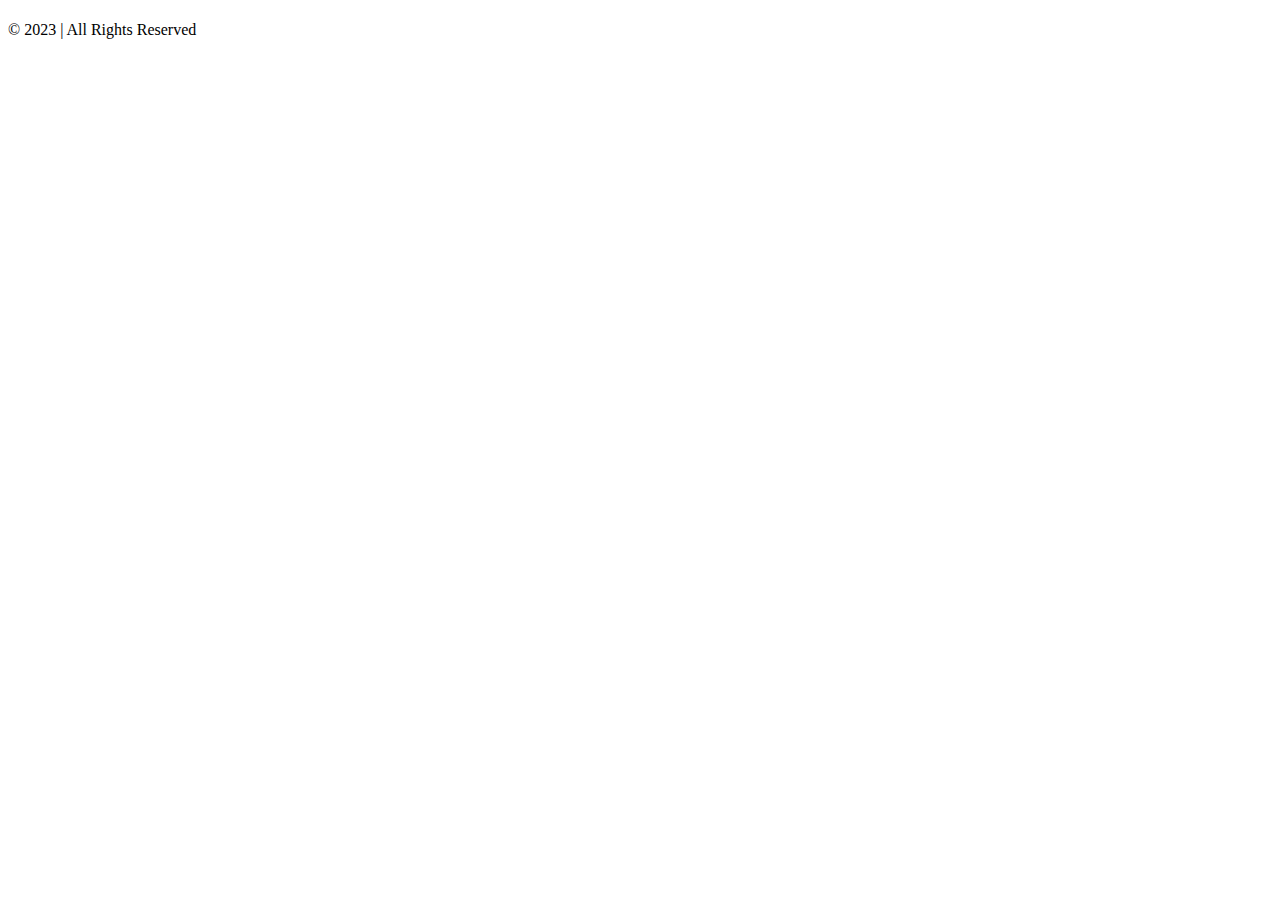
==== blog.html @ 190ee77f "feat: nav and footer classes marked to .html pages" ====
<!DOCTYPE html>
<html>
    <head>
        <title>
        </title>
    </head>
  <body>
    <nav class="navbar"></nav>
    <main>
        <h1 class = "page-title">
        </h1>
    </main>
    <footer class="footer">
        © 2023 <William's Website> | All Rights Reserved
    </footer>
  </body>
</html>
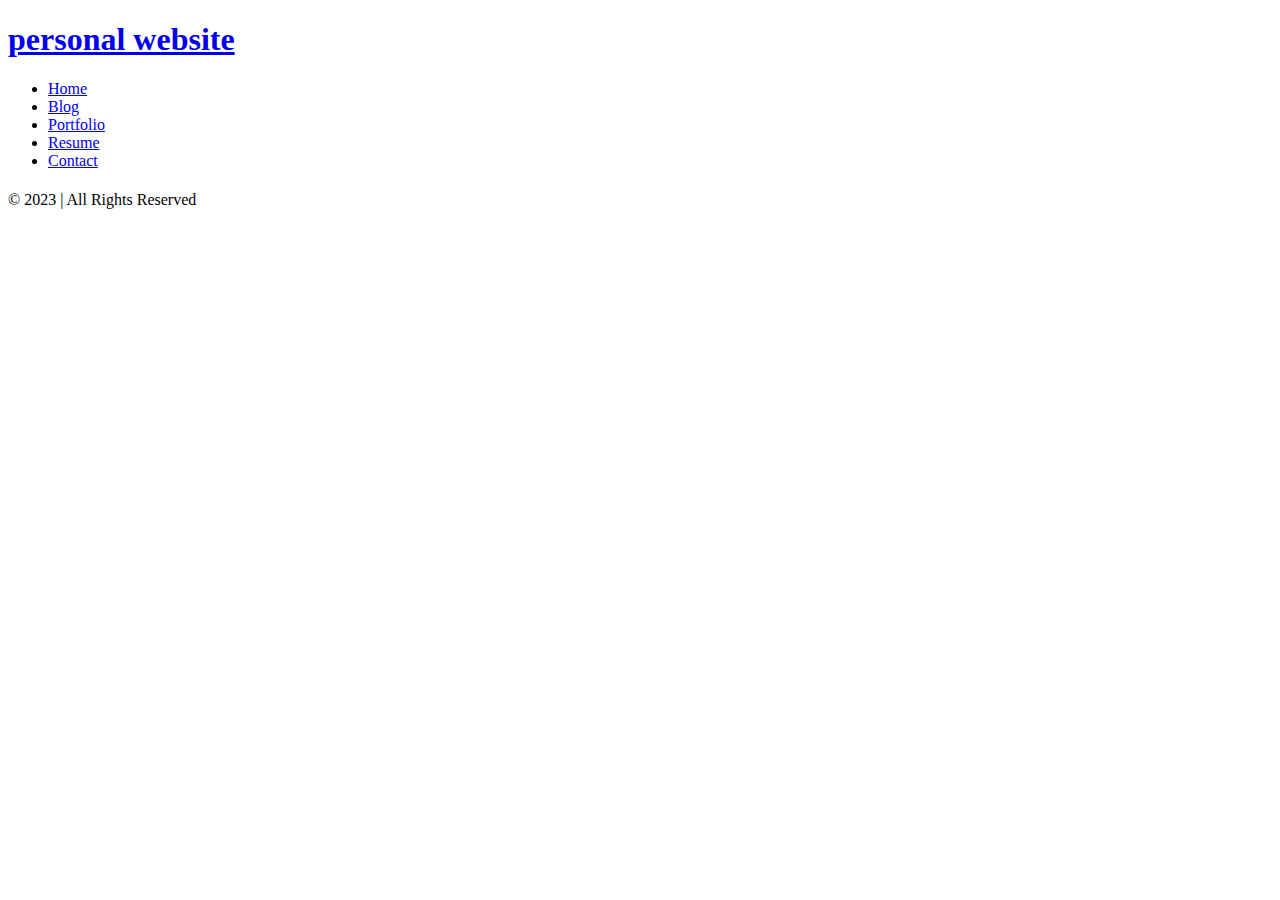
==== commit 004b1b20: "feat: navBars added to all but resume" ====
--- a/blog.html
+++ b/blog.html
@@ -5,7 +5,18 @@
         </title>
     </head>
   <body>
-    <nav class="navbar"></nav>
+    <nav class = "navbar">
+        <h1 class="logo">
+            <a href="resume.html">personal website</a>
+        </h1>
+        <ul class = "nav-list">
+            <li><a href="index.html">Home</a></li>
+            <li><a href="blog.html">Blog</a></li>
+            <li><a href="portfolio.html">Portfolio</a></li>
+            <li><a href="resume.html">Resume</a></li>
+            <li><a href="contact.html">Contact</a></li>
+        </ul>
+    </nav>
     <main>
         <h1 class = "page-title">
         </h1>
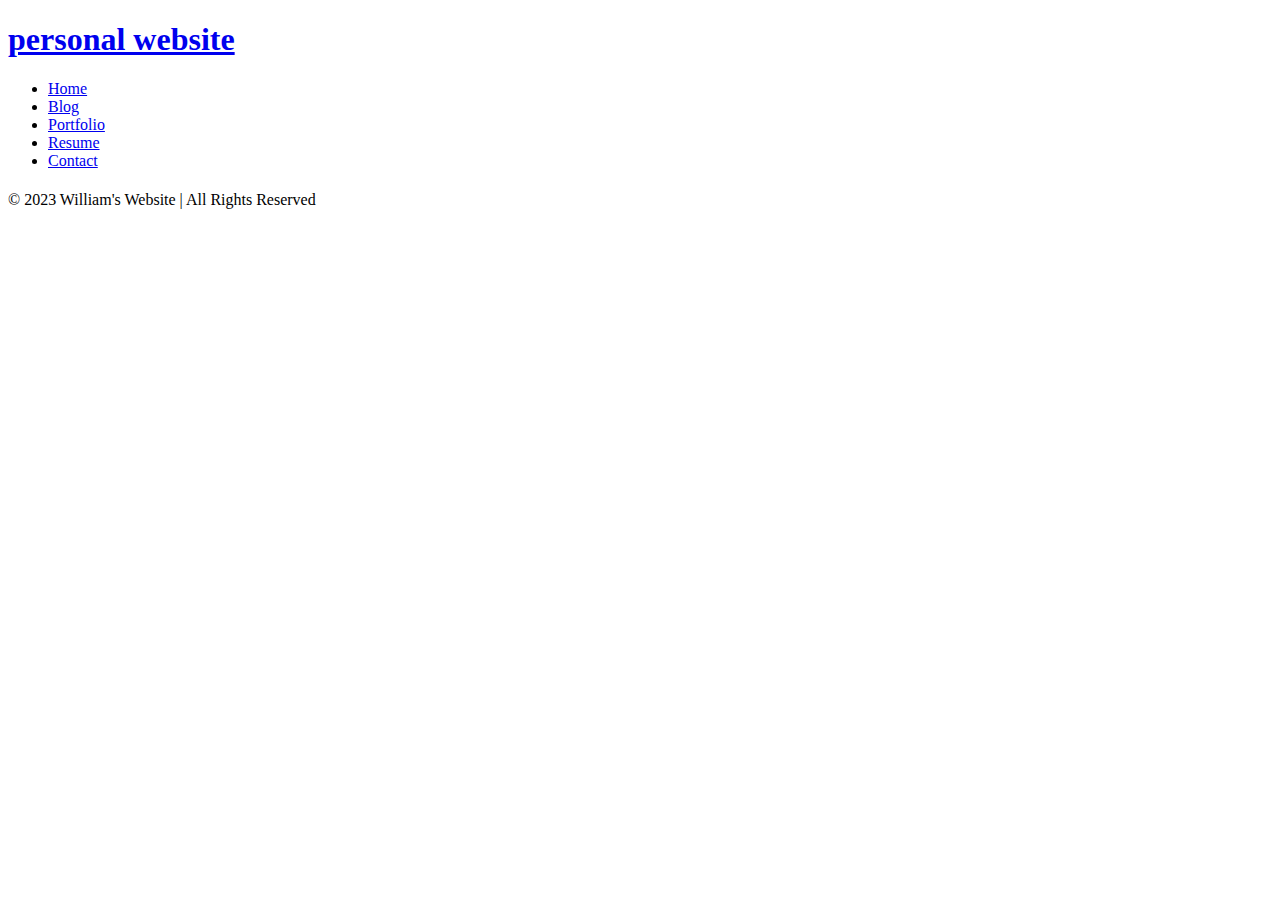
==== commit 67d75858: "feat: changed copyright" ====
--- a/blog.html
+++ b/blog.html
@@ -22,7 +22,7 @@
         </h1>
     </main>
     <footer class="footer">
-        © 2023 <William's Website> | All Rights Reserved
+        © 2023 William's Website | All Rights Reserved
     </footer>
   </body>
 </html>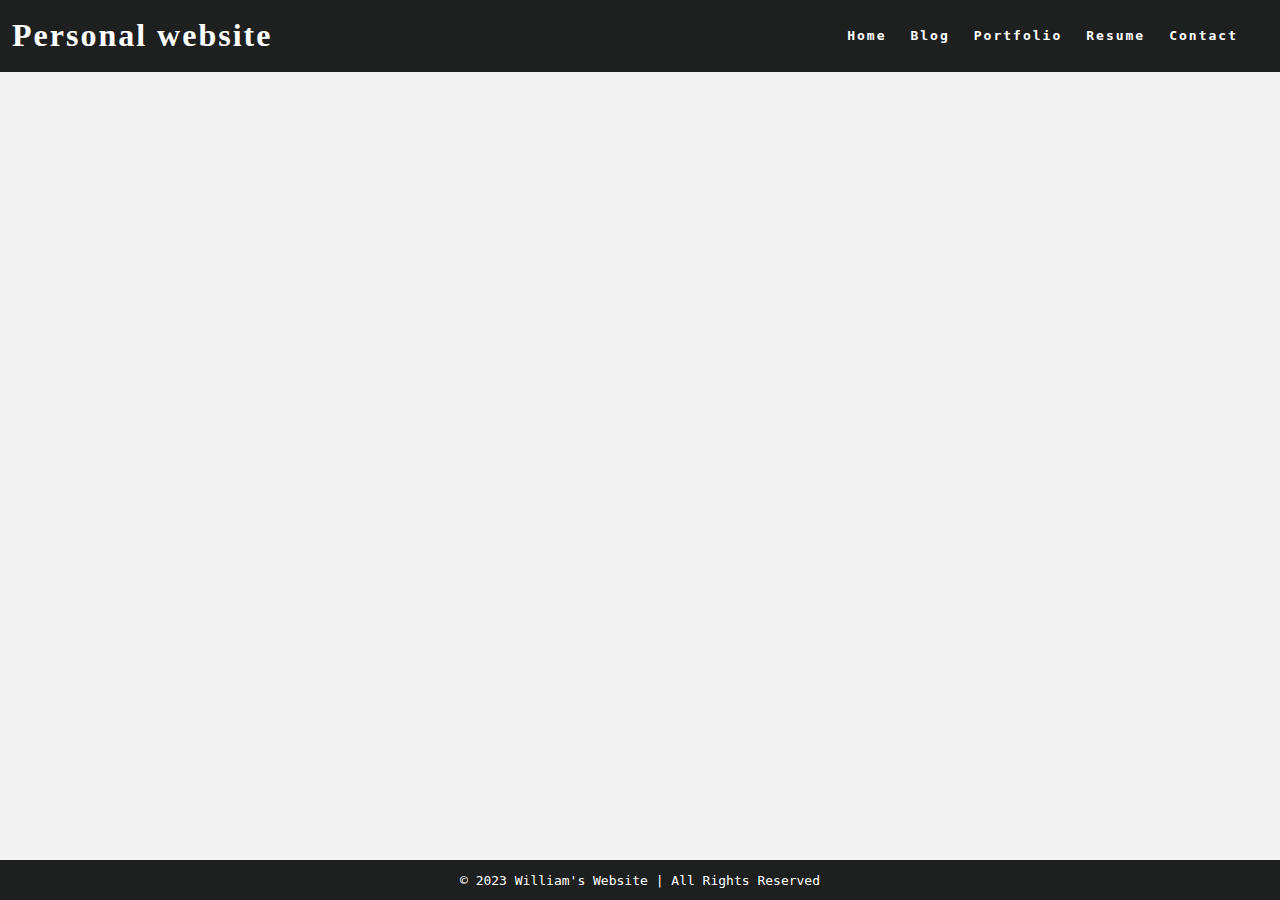
==== commit b5376a88: "feat: changed title" ====
--- a/blog.html
+++ b/blog.html
@@ -2,12 +2,14 @@
 <html>
     <head>
         <title>
+            William's Blog
         </title>
+        <link rel = "stylesheet" href = "styles.css" /> 
     </head>
   <body>
     <nav class = "navbar">
         <h1 class="logo">
-            <a href="resume.html">personal website</a>
+            <a href="resume.html">Personal website</a>
         </h1>
         <ul class = "nav-list">
             <li><a href="index.html">Home</a></li>
--- a/styles.css
+++ b/styles.css
@@ -0,0 +1,264 @@
+:root {
+    /* variables */
+    --cg-black: rgb(30, 32, 32);
+    --cg-blue: rgb(36, 94, 255);
+    --cg-grey: rgb(243, 243, 243);
+    --cg-white: rgb(255, 255, 255);
+  }
+  
+  html {
+    height: 100%;
+  }
+  
+  body {
+    background: var(--cg-grey);
+    position: relative;
+    min-height: 100vh;
+    padding: 0;
+    margin: 0;
+    font-family: monospace;
+  }
+  
+  /* CSS for navigation */
+  
+  .navbar {
+    position: -webkit-sticky;
+    position: sticky;
+    top: 0;
+    width: 100%;
+    height: 7%;
+    z-index: 10;
+  
+    display: flex;
+    justify-content: space-between;
+    align-items: center;
+    text-align: center;
+  
+    background-color: var(--cg-black);
+    color: var(--cg-white);
+    padding: 0px 0px;
+  
+    /* Debug border */
+    /* border: solid red; */
+  }
+  
+  .nav-list {
+    display: flex;
+    flex-direction: row;
+    position: relative;
+    right: 30px;
+    list-style: none;
+  
+    /* Debug border */
+    /* border: solid blue; */
+  }
+  
+  .navbar a {
+    color: var(--cg-white);
+    font-weight: bold;
+    margin: 0 12px;
+    text-decoration: none;
+    letter-spacing: 2px;
+  
+    font-family: monospace;
+  }
+  
+  .navbar a:hover {
+    color: var(--cg-blue);
+    text-decoration: underline;
+  }
+  
+  .navbar a:active {
+    color: var(--cg-blue);
+  }
+  
+  .logo a {
+    font-family: Georgia;
+  }
+  
+  .logo a:hover {
+    text-decoration: None;
+  }
+  
+  main {
+    padding: 0 20px 40px 20px;
+    display: flex;
+    flex-direction: column;
+    justify-content: center;
+    align-items: center;
+  }
+  
+  .page-title {
+    display: flex;
+    justify-content: center;
+    font-size: 40px;
+    font-family: Georgia;
+  }
+  
+  /* CSS for portfolio grid */
+  
+  .project {
+    display: flex;
+    flex-direction: row;
+    max-width: 100%;
+    margin: 1em 0 2em 0;
+  
+    /* Debug border */
+    /* border: 2px solid blue; */
+  }
+  
+  .item-link {
+    width: 70%;
+  
+    /* Debug border */
+    /* border: 2px solid red; */
+  }
+  
+  .project-image {
+    object-fit: cover;
+    width: 100%;
+    height: 500px;
+    flex-basis: 50px;
+    flex-grow: 2;
+  
+    /* Debug border */
+    /* border: 2px solid black; */
+  }
+  
+  .project-details {
+    display: flex;
+    background-color: var(--cg-white);
+    width: 30%;
+    height: 500px;
+    flex-shrink: 1;
+    padding: 0 20px;
+    margin: 0px;
+    line-height: 1.5;
+    overflow: scroll;
+  
+    flex-direction: column;
+    text-align: center;
+    justify-content: center;
+  
+    /* Debug border */
+    /* border: 2px solid green; */
+  }
+  
+  .project-details a {
+    color: var(--cg-black);
+    text-decoration: none;
+    font-weight: bold;
+    letter-spacing: 1px;
+  }
+  
+  .project-details a:hover {
+    color: var(--cg-blue);
+    text-decoration: underline;
+  }
+  
+  .project-details {
+    font-weight: lighter;
+  }
+  
+  .project-name {
+    font-weight: bold;
+    font-size: 20px;
+  }
+  
+  /* CSS for home page */
+  
+  .about {
+    display: flex;
+    align-items: center;
+    justify-content: space-between;
+    padding: 20px;
+    background-color: #f8f8f8;
+    border: 1px solid #ccc;
+    border-radius: 5px;
+    /* box-shadow: 0 0 10px rgba(0, 0, 0, 0.1); */
+  }
+  
+  .about-image img {
+    max-width: 300px;
+    border-radius: 3px;
+    /* box-shadow: 0 0 10px rgba(0, 0, 0, 0.2); */
+  }
+  
+  .about-text {
+    flex: 1;
+    margin-left: 20px;
+  }
+  
+  .about-text h2 {
+    font-size: 24px;
+    margin-bottom: 10px;
+  }
+  
+  .about-text p {
+    font-size: 16px;
+    line-height: 1.5;
+  }
+  
+  /* CSS for resume page */
+  
+  .button {
+    background-color: var(--cg-black);
+    border: none;
+    color: var(--cg-white);
+  
+    font-family: monospace;
+  
+    padding: 5px 7px;
+    text-align: center;
+  
+    border-radius: 2px;
+  }
+  
+  .button:hover {
+    background-color: var(--cg-blue);
+  }
+  
+  .resume h2 {
+    font-family: Georgia;
+  }
+  
+  /* CSS for contact form */
+  
+  label {
+    display: block;
+    margin-bottom: 8px;
+    font-family: Georgia;
+    font-weight: bold;
+  }
+  
+  input[type="text"],
+  input[type="email"],
+  textarea {
+    width: 100%;
+    padding: 10px;
+    margin-bottom: 15px;
+    border: 1px solid #ccc;
+    border-radius: 4px;
+    font-size: 16px;
+    resize: none;
+  }
+  
+  /* Add some spacing to the form */
+  form {
+    width: 500px;
+    margin: 0 auto;
+  }
+  
+  /* CSS for footer */
+  
+  .footer {
+    display: flex;
+    justify-content: center;
+    align-items: center;
+    background-color: var(--cg-black);
+    color: var(--cg-white);
+    position: absolute;
+    bottom: 0;
+    width: 100%;
+    height: 2.5rem;
+  }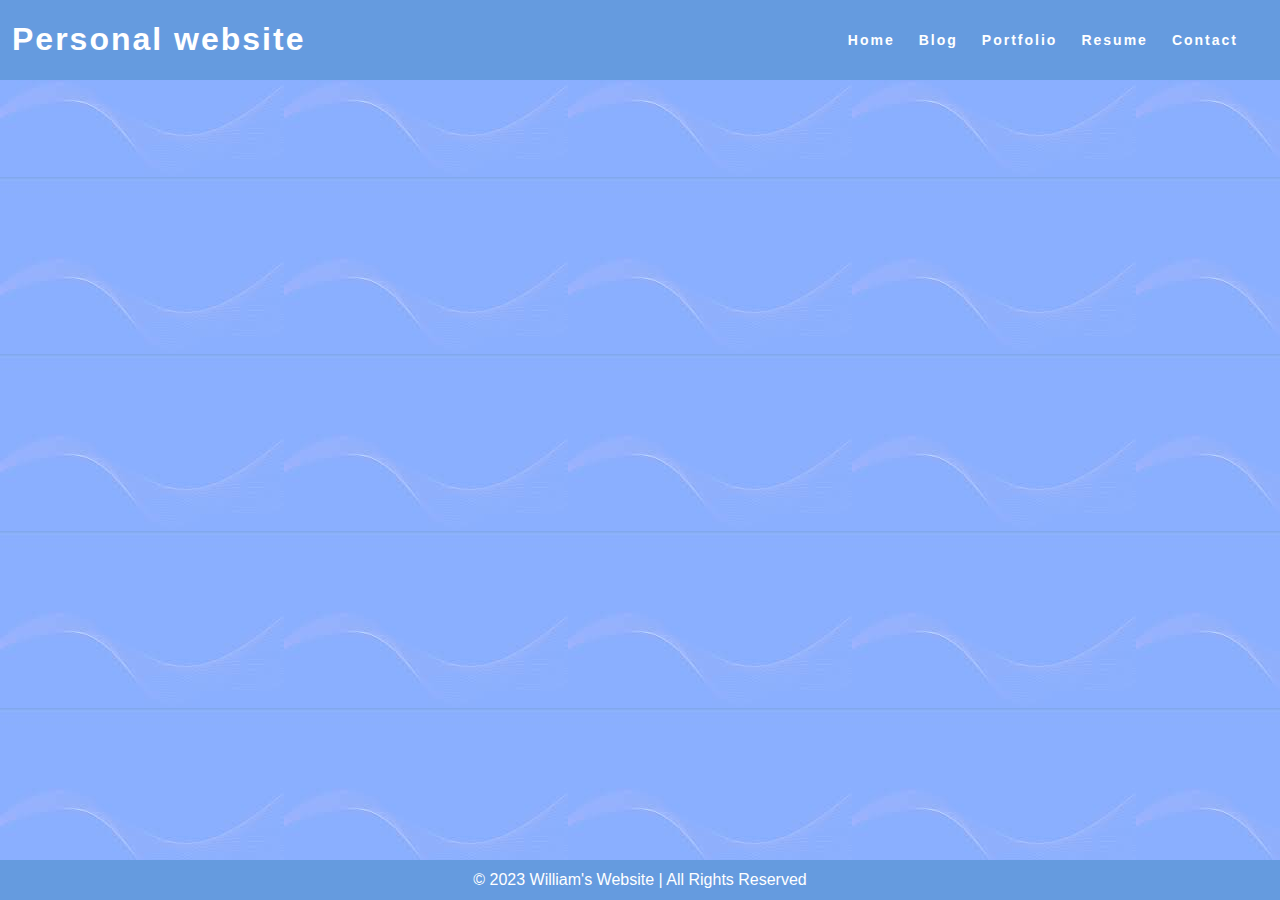
==== commit c5a364ef: "feat: modified html files" ====
--- a/blog.html
+++ b/blog.html
@@ -4,7 +4,7 @@
         <title>
             William's Blog
         </title>
-        <link rel = "stylesheet" href = "styles.css" /> 
+        <link rel = "stylesheet" href = "styles.min.css" /> 
     </head>
   <body>
     <nav class = "navbar">
--- a/styles.min.css
+++ b/styles.min.css
@@ -0,0 +1,112 @@
+:root {
+  --light-blue: #659BDF
+}
+html {
+  height: 100%;
+}
+
+nav > ul {
+  font-size: 14px;
+}
+.page-title {
+  font-size:43px;
+}
+.about-text {
+  border: 1px solid black;
+  border-width: 3px;
+  padding: 10px;
+  background-color: white;
+}
+
+body {
+  background-image: url("background_image.jpeg");
+
+}
+.resume {
+  border: 2px solid black;
+  padding: 8px;
+  font-size: 13px;
+  background-color:white;
+}
+body {
+  background-color: white;
+  position: relative;
+  min-height: 100vh;
+  padding: 0;
+  margin: 0;
+  font-family:sans-serif
+}
+
+
+main {
+  padding: 0 20px 80px 20px;
+  display: flex;
+  flex-direction: column;
+  justify-content: center;
+  align-items: center;
+}
+
+img {
+  align-items: center;
+}
+
+/* CSS for navigation bar */
+
+.navbar {
+  position: -webkit-sticky;
+  position: sticky;
+  top: 0;
+  width: 100%;
+  height: 7%;
+  z-index: 10;
+
+  display: flex;
+  justify-content: space-between;
+  align-items: center;
+  text-align: center;
+
+  background-color: var(--light-blue);
+  color: white;
+  padding: 0px 0px;
+
+  /* Debug border */
+  /* border: solid red; */
+}
+
+.nav-list {
+  display: flex;
+  flex-direction: row;
+  position: relative;
+  right: 30px;
+  list-style: none;
+}
+
+
+.navbar a {
+  color: white;
+  font-weight: bold;
+  margin: 0 12px;
+  text-decoration: none;
+  letter-spacing: 2px;
+}
+
+.navbar a:hover {
+  color: black;
+  text-decoration: underline;
+}
+/* CSS for page footer */
+
+.footer {
+  display: flex;
+  justify-content: center;
+  align-items: center;
+  background-color: var(--light-blue);
+  color: white;
+  position: absolute;
+  bottom: 0;
+  width: 100%;
+  height: 2.5rem;
+}
+.navbar .logo a:hover {
+  text-decoration:none; 
+}
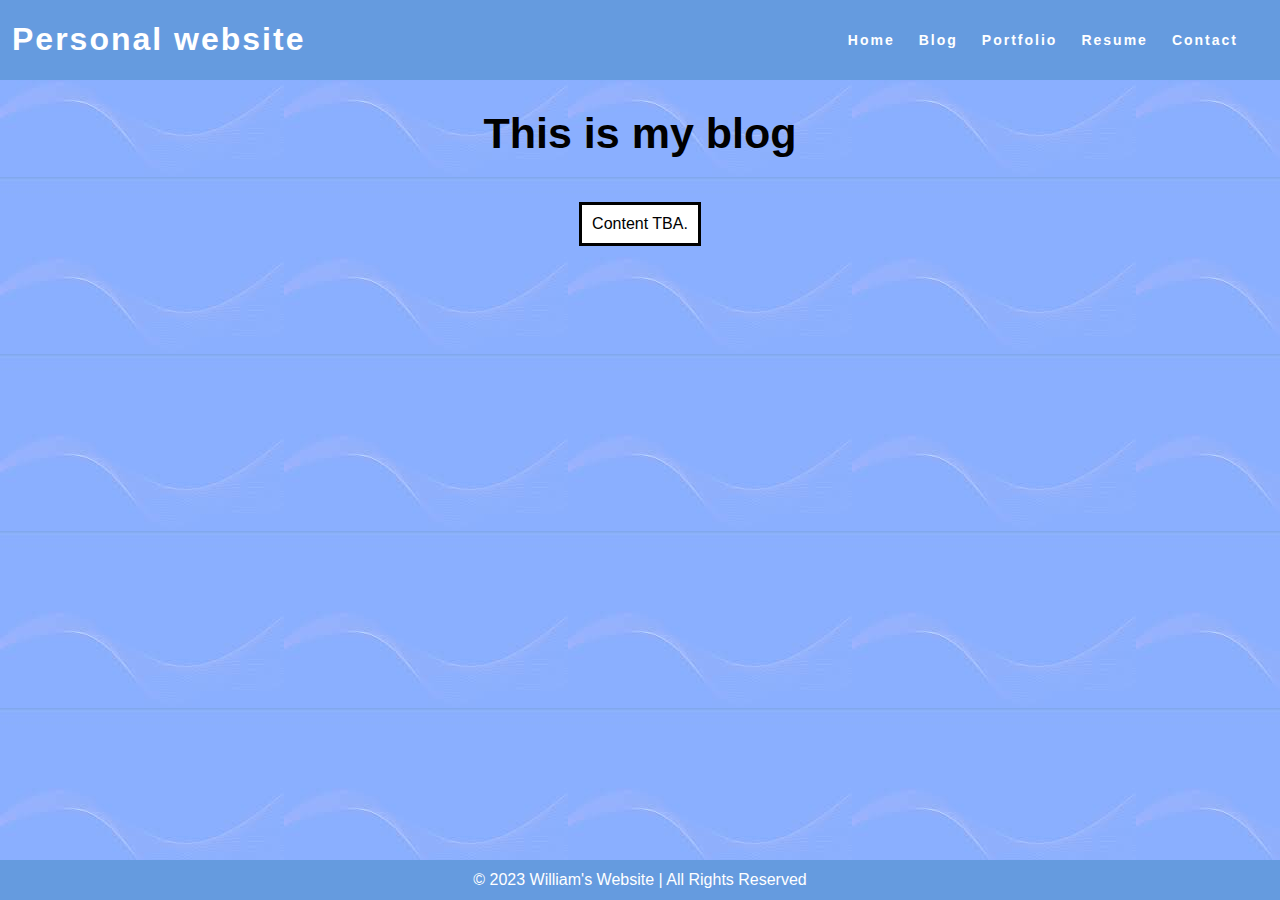
==== commit 71ea9307: "feat:small blog.html changes" ====
--- a/blog.html
+++ b/blog.html
@@ -21,7 +21,11 @@
     </nav>
     <main>
         <h1 class = "page-title">
+            This is my blog
         </h1>
+        <p class = "blog-text">
+            Content TBA.
+        </p>
     </main>
     <footer class="footer">
         © 2023 William's Website | All Rights Reserved
--- a/styles.min.css
+++ b/styles.min.css
@@ -11,7 +11,7 @@
 .page-title {
   font-size:43px;
 }
-.about-text {
+.about-text,.blog-text {
   border: 1px solid black;
   border-width: 3px;
   padding: 10px;
